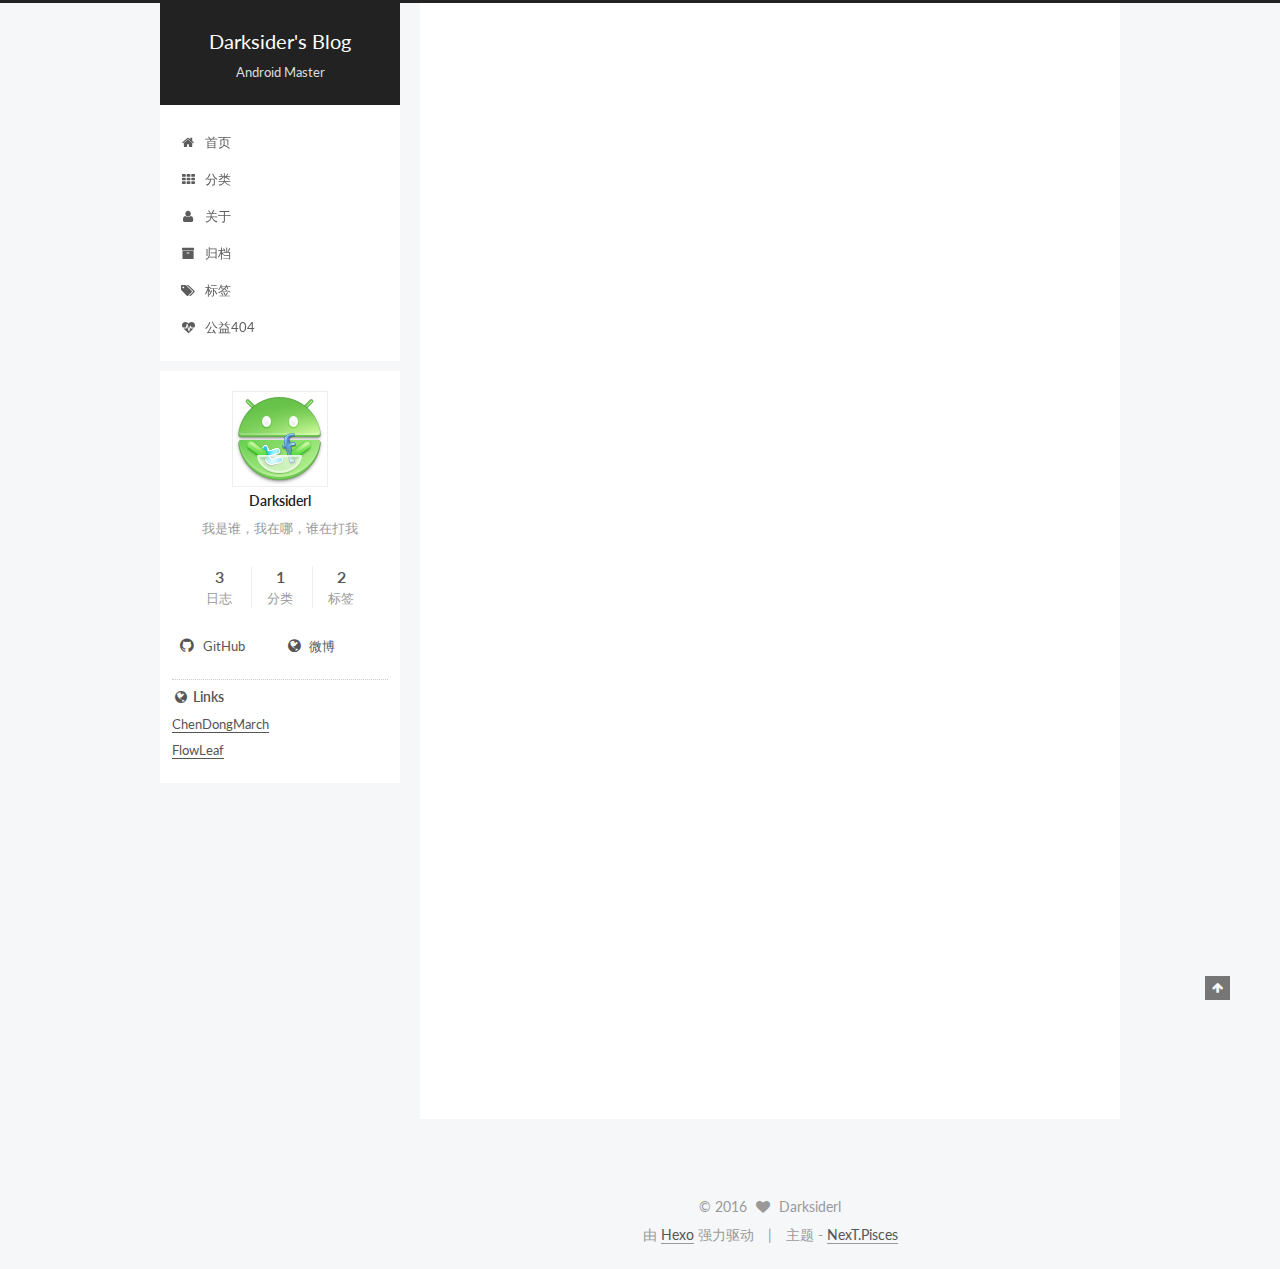
==== index.html @ 8b102ba7 "Site updated: 2016-08-23 14:27:05" ====
<!doctype html>



  


<html class="theme-next pisces use-motion">
<head>
  <meta charset="UTF-8"/>
<meta http-equiv="X-UA-Compatible" content="IE=edge,chrome=1" />
<meta name="viewport" content="width=device-width, initial-scale=1, maximum-scale=1"/>



<meta http-equiv="Cache-Control" content="no-transform" />
<meta http-equiv="Cache-Control" content="no-siteapp" />












  
  
  <link href="/vendors/fancybox/source/jquery.fancybox.css?v=2.1.5" rel="stylesheet" type="text/css" />




  
  
  
  

  
    
    
  

  

  

  

  

  
    
    
    <link href="//fonts.googleapis.com/css?family=Lato:300,300italic,400,400italic,700,700italic&subset=latin,latin-ext" rel="stylesheet" type="text/css">
  






<link href="/vendors/font-awesome/css/font-awesome.min.css?v=4.4.0" rel="stylesheet" type="text/css" />

<link href="/css/main.css?v=5.0.1" rel="stylesheet" type="text/css" />


  <meta name="keywords" content="Hexo, NexT" />








  <link rel="shortcut icon" type="image/x-icon" href="/favicon.ico?v=5.0.1" />






<meta name="description" content="我是谁，我在哪，谁在打我">
<meta property="og:type" content="website">
<meta property="og:title" content="Darksider's Blog">
<meta property="og:url" content="http://yoursite.com/index.html">
<meta property="og:site_name" content="Darksider's Blog">
<meta property="og:description" content="我是谁，我在哪，谁在打我">
<meta name="twitter:card" content="summary">
<meta name="twitter:title" content="Darksider's Blog">
<meta name="twitter:description" content="我是谁，我在哪，谁在打我">



<script type="text/javascript" id="hexo.configuration">
  var NexT = window.NexT || {};
  var CONFIG = {
    scheme: 'Pisces',
    sidebar: {"position":"left","display":"post"},
    fancybox: true,
    motion: true,
    duoshuo: {
      userId: 0,
      author: '博主'
    }
  };
</script>




  <link rel="canonical" href="http://yoursite.com/"/>

  <title> Darksider's Blog </title>
</head>

<body itemscope itemtype="http://schema.org/WebPage" lang="zh-Hans">

  



  <script type="text/javascript">
    var _hmt = _hmt || [];
    (function() {
      var hm = document.createElement("script");
      hm.src = "//hm.baidu.com/hm.js?c01ff9a336ca35411174486c41dae447";
      var s = document.getElementsByTagName("script")[0];
      s.parentNode.insertBefore(hm, s);
    })();
  </script>








  
  
    
  

  <div class="container one-collumn sidebar-position-left 
   page-home 
 ">
    <div class="headband"></div>

    <header id="header" class="header" itemscope itemtype="http://schema.org/WPHeader">
      <div class="header-inner"><div class="site-meta ">
  

  <div class="custom-logo-site-title">
    <a href="/"  class="brand" rel="start">
      <span class="logo-line-before"><i></i></span>
      <span class="site-title">Darksider's Blog</span>
      <span class="logo-line-after"><i></i></span>
    </a>
  </div>
  <p class="site-subtitle">Android Master</p>
</div>

<div class="site-nav-toggle">
  <button>
    <span class="btn-bar"></span>
    <span class="btn-bar"></span>
    <span class="btn-bar"></span>
  </button>
</div>

<nav class="site-nav">
  

  
    <ul id="menu" class="menu">
      
        
        <li class="menu-item menu-item-home">
          <a href="/" rel="section">
            
              <i class="menu-item-icon fa fa-fw fa-home"></i> <br />
            
            首页
          </a>
        </li>
      
        
        <li class="menu-item menu-item-categories">
          <a href="/categories" rel="section">
            
              <i class="menu-item-icon fa fa-fw fa-th"></i> <br />
            
            分类
          </a>
        </li>
      
        
        <li class="menu-item menu-item-about">
          <a href="/about" rel="section">
            
              <i class="menu-item-icon fa fa-fw fa-user"></i> <br />
            
            关于
          </a>
        </li>
      
        
        <li class="menu-item menu-item-archives">
          <a href="/archives" rel="section">
            
              <i class="menu-item-icon fa fa-fw fa-archive"></i> <br />
            
            归档
          </a>
        </li>
      
        
        <li class="menu-item menu-item-tags">
          <a href="/tags" rel="section">
            
              <i class="menu-item-icon fa fa-fw fa-tags"></i> <br />
            
            标签
          </a>
        </li>
      
        
        <li class="menu-item menu-item-commonweal">
          <a href="/404.html" rel="section">
            
              <i class="menu-item-icon fa fa-fw fa-heartbeat"></i> <br />
            
            公益404
          </a>
        </li>
      

      
    </ul>
  

  
</nav>

 </div>
    </header>

    <main id="main" class="main">
      <div class="main-inner">
        <div class="content-wrap">
          <div id="content" class="content">
            
  <section id="posts" class="posts-expand">
    
      

  
  

  
  
  

  <article class="post post-type-normal " itemscope itemtype="http://schema.org/Article">

    
      <header class="post-header">

        
        
          <h1 class="post-title" itemprop="name headline">
            
            
              
                
                <a class="post-title-link" href="/2016/08/23/Hexo搭建/" itemprop="url">
                  Hexo搭建
                </a>
              
            
          </h1>
        

        <div class="post-meta">
          <span class="post-time">
            <span class="post-meta-item-icon">
              <i class="fa fa-calendar-o"></i>
            </span>
            <span class="post-meta-item-text">发表于</span>
            <time itemprop="dateCreated" datetime="2016-08-23T13:41:55+08:00" content="2016-08-23">
              2016-08-23
            </time>
          </span>

          
            <span class="post-category" >
              &nbsp; | &nbsp;
              <span class="post-meta-item-icon">
                <i class="fa fa-folder-o"></i>
              </span>
              <span class="post-meta-item-text">分类于</span>
              
                <span itemprop="about" itemscope itemtype="https://schema.org/Thing">
                  <a href="/categories/Nexo/" itemprop="url" rel="index">
                    <span itemprop="name">Nexo</span>
                  </a>
                </span>

                
                

              
            </span>
          

          
            
              <span class="post-comments-count">
                &nbsp; | &nbsp;
                <a href="/2016/08/23/Hexo搭建/#comments" itemprop="discussionUrl">
                  <span class="post-comments-count ds-thread-count" data-thread-key="2016/08/23/Hexo搭建/" itemprop="commentsCount"></span>
                </a>
              </span>
            
          

          

          
          

          
        </div>
      </header>
    


    <div class="post-body" itemprop="articleBody">

      
      

      
        
          
          Windows环境下Hexo、Github搭建个人博客
感谢github提供免费空间
带有“$”符号的是git命令
站在巨人的肩膀上


环境准备
gitgit安装

node.jsnode.js安装

hexohexo操作步骤


正确搭建姿势 新建github项目
 (前提：gihub账号，通过
          ...

          <div class="post-more-link text-center">
            <a class="btn" href="/2016/08/23/Hexo搭建/#more" rel="contents">
              阅读全文 &raquo;
            </a>
          </div>
        
      
    </div>

    <div>
      
    </div>

    <div>
      
    </div>

    <footer class="post-footer">
      

      

      
      
        <div class="post-eof"></div>
      
    </footer>
  </article>


    
      

  
  

  
  
  

  <article class="post post-type-normal " itemscope itemtype="http://schema.org/Article">

    
      <header class="post-header">

        
        
          <h1 class="post-title" itemprop="name headline">
            
            
              
                
                <a class="post-title-link" href="/2016/08/22/My-New-Post/" itemprop="url">
                  My New Post
                </a>
              
            
          </h1>
        

        <div class="post-meta">
          <span class="post-time">
            <span class="post-meta-item-icon">
              <i class="fa fa-calendar-o"></i>
            </span>
            <span class="post-meta-item-text">发表于</span>
            <time itemprop="dateCreated" datetime="2016-08-22T09:36:47+08:00" content="2016-08-22">
              2016-08-22
            </time>
          </span>

          
            <span class="post-category" >
              &nbsp; | &nbsp;
              <span class="post-meta-item-icon">
                <i class="fa fa-folder-o"></i>
              </span>
              <span class="post-meta-item-text">分类于</span>
              
                <span itemprop="about" itemscope itemtype="https://schema.org/Thing">
                  <a href="/categories/Nexo/" itemprop="url" rel="index">
                    <span itemprop="name">Nexo</span>
                  </a>
                </span>

                
                

              
            </span>
          

          
            
              <span class="post-comments-count">
                &nbsp; | &nbsp;
                <a href="/2016/08/22/My-New-Post/#comments" itemprop="discussionUrl">
                  <span class="post-comments-count ds-thread-count" data-thread-key="2016/08/22/My-New-Post/" itemprop="commentsCount"></span>
                </a>
              </span>
            
          

          

          
          

          
        </div>
      </header>
    


    <div class="post-body" itemprop="articleBody">

      
      

      
        
          
          
          

          <div class="post-more-link text-center">
            <a class="btn" href="/2016/08/22/My-New-Post/#more" rel="contents">
              阅读全文 &raquo;
            </a>
          </div>
        
      
    </div>

    <div>
      
    </div>

    <div>
      
    </div>

    <footer class="post-footer">
      

      

      
      
        <div class="post-eof"></div>
      
    </footer>
  </article>


    
      

  
  

  
  
  

  <article class="post post-type-normal " itemscope itemtype="http://schema.org/Article">

    
      <header class="post-header">

        
        
          <h1 class="post-title" itemprop="name headline">
            
            
              
                
                <a class="post-title-link" href="/2016/08/22/hello-world/" itemprop="url">
                  Hello World
                </a>
              
            
          </h1>
        

        <div class="post-meta">
          <span class="post-time">
            <span class="post-meta-item-icon">
              <i class="fa fa-calendar-o"></i>
            </span>
            <span class="post-meta-item-text">发表于</span>
            <time itemprop="dateCreated" datetime="2016-08-22T09:29:44+08:00" content="2016-08-22">
              2016-08-22
            </time>
          </span>

          

          
            
              <span class="post-comments-count">
                &nbsp; | &nbsp;
                <a href="/2016/08/22/hello-world/#comments" itemprop="discussionUrl">
                  <span class="post-comments-count ds-thread-count" data-thread-key="2016/08/22/hello-world/" itemprop="commentsCount"></span>
                </a>
              </span>
            
          

          

          
          

          
        </div>
      </header>
    


    <div class="post-body" itemprop="articleBody">

      
      

      
        
          
          Welcome to Hexo! This is your very first post. Check documentation for more info. If you get any problems when using Hexo, you can find the answer in 
          ...

          <div class="post-more-link text-center">
            <a class="btn" href="/2016/08/22/hello-world/#more" rel="contents">
              阅读全文 &raquo;
            </a>
          </div>
        
      
    </div>

    <div>
      
    </div>

    <div>
      
    </div>

    <footer class="post-footer">
      

      

      
      
        <div class="post-eof"></div>
      
    </footer>
  </article>


    
  </section>

  


          </div>
          


          

        </div>
        
          
  
  <div class="sidebar-toggle">
    <div class="sidebar-toggle-line-wrap">
      <span class="sidebar-toggle-line sidebar-toggle-line-first"></span>
      <span class="sidebar-toggle-line sidebar-toggle-line-middle"></span>
      <span class="sidebar-toggle-line sidebar-toggle-line-last"></span>
    </div>
  </div>

  <aside id="sidebar" class="sidebar">
    <div class="sidebar-inner">

      

      

      <section class="site-overview sidebar-panel  sidebar-panel-active ">
        <div class="site-author motion-element" itemprop="author" itemscope itemtype="http://schema.org/Person">
          <img class="site-author-image" itemprop="image"
               src="/images/avatar.png"
               alt="Darksiderl" />
          <p class="site-author-name" itemprop="name">Darksiderl</p>
          <p class="site-description motion-element" itemprop="description">我是谁，我在哪，谁在打我</p>
        </div>
        <nav class="site-state motion-element">
          <div class="site-state-item site-state-posts">
            <a href="/archives">
              <span class="site-state-item-count">3</span>
              <span class="site-state-item-name">日志</span>
            </a>
          </div>

          
            <div class="site-state-item site-state-categories">
              <a href="/categories">
                <span class="site-state-item-count">1</span>
                <span class="site-state-item-name">分类</span>
              </a>
            </div>
          

          
            <div class="site-state-item site-state-tags">
              <a href="/tags">
                <span class="site-state-item-count">2</span>
                <span class="site-state-item-name">标签</span>
              </a>
            </div>
          

        </nav>

        

        <div class="links-of-author motion-element">
          
            
              <span class="links-of-author-item">
                <a href="https://github.com/Darksiderlyd" target="_blank" title="GitHub">
                  
                    <i class="fa fa-fw fa-github"></i>
                  
                  GitHub
                </a>
              </span>
            
              <span class="links-of-author-item">
                <a href="http://blog.csdn.net/u011148116" target="_blank" title="微博">
                  
                    <i class="fa fa-fw fa-globe"></i>
                  
                  微博
                </a>
              </span>
            
          
        </div>

        
        

        
        
          <div class="links-of-blogroll motion-element links-of-blogroll-block">
            <div class="links-of-blogroll-title">
              <i class="fa  fa-fw fa-globe"></i>
              Links
            </div>
            <ul class="links-of-blogroll-list">
              
                <li class="links-of-blogroll-item">
                  <a href="http://chendongmarch.github.io/" title="ChenDongMarch" target="_blank">ChenDongMarch</a>
                </li>
              
                <li class="links-of-blogroll-item">
                  <a href="http://blog.csdn.net/u011102153" title="FlowLeaf" target="_blank">FlowLeaf</a>
                </li>
              
            </ul>
          </div>
        

      </section>

      

    </div>
  </aside>


        
      </div>
    </main>

    <footer id="footer" class="footer">
      <div class="footer-inner">
        <div class="copyright" >
  
  &copy; 
  <span itemprop="copyrightYear">2016</span>
  <span class="with-love">
    <i class="fa fa-heart"></i>
  </span>
  <span class="author" itemprop="copyrightHolder">Darksiderl</span>
</div>

<div class="powered-by">
  由 <a class="theme-link" href="https://hexo.io">Hexo</a> 强力驱动
</div>

<div class="theme-info">
  主题 -
  <a class="theme-link" href="https://github.com/iissnan/hexo-theme-next">
    NexT.Pisces
  </a>
</div>

        

        
      </div>
    </footer>

    <div class="back-to-top">
      <i class="fa fa-arrow-up"></i>
    </div>
  </div>

  

<script type="text/javascript">
  if (Object.prototype.toString.call(window.Promise) !== '[object Function]') {
    window.Promise = null;
  }
</script>









  



  
  <script type="text/javascript" src="/vendors/jquery/index.js?v=2.1.3"></script>

  
  <script type="text/javascript" src="/vendors/fastclick/lib/fastclick.min.js?v=1.0.6"></script>

  
  <script type="text/javascript" src="/vendors/jquery_lazyload/jquery.lazyload.js?v=1.9.7"></script>

  
  <script type="text/javascript" src="/vendors/velocity/velocity.min.js?v=1.2.1"></script>

  
  <script type="text/javascript" src="/vendors/velocity/velocity.ui.min.js?v=1.2.1"></script>

  
  <script type="text/javascript" src="/vendors/fancybox/source/jquery.fancybox.pack.js?v=2.1.5"></script>


  


  <script type="text/javascript" src="/js/src/utils.js?v=5.0.1"></script>

  <script type="text/javascript" src="/js/src/motion.js?v=5.0.1"></script>



  
  


  <script type="text/javascript" src="/js/src/affix.js?v=5.0.1"></script>

  <script type="text/javascript" src="/js/src/schemes/pisces.js?v=5.0.1"></script>



  

  


  <script type="text/javascript" src="/js/src/bootstrap.js?v=5.0.1"></script>



  

  
    
  

  <script type="text/javascript">
    var duoshuoQuery = {short_name:"darksiderl"};
    (function() {
      var ds = document.createElement('script');
      ds.type = 'text/javascript';ds.async = true;
      ds.id = 'duoshuo-script';
      ds.src = (document.location.protocol == 'https:' ? 'https:' : 'http:') + '//static.duoshuo.com/embed.js';
      ds.charset = 'UTF-8';
      (document.getElementsByTagName('head')[0]
      || document.getElementsByTagName('body')[0]).appendChild(ds);
    })();
  </script>

  
    
    <script src="/vendors/ua-parser-js/dist/ua-parser.min.js?v=0.7.9"></script>
    <script src="/js/src/hook-duoshuo.js"></script>
  






  
  

  
  <script type="text/x-mathjax-config">
    MathJax.Hub.Config({
      tex2jax: {
        inlineMath: [ ['$','$'], ["\\(","\\)"]  ],
        processEscapes: true,
        skipTags: ['script', 'noscript', 'style', 'textarea', 'pre', 'code']
      }
    });
  </script>

  <script type="text/x-mathjax-config">
    MathJax.Hub.Queue(function() {
      var all = MathJax.Hub.getAllJax(), i;
      for (i=0; i < all.length; i += 1) {
        all[i].SourceElement().parentNode.className += ' has-jax';
      }
    });
  </script>
  <script type="text/javascript" src="//cdn.mathjax.org/mathjax/latest/MathJax.js?config=TeX-AMS-MML_HTMLorMML"></script>


  

  

</body>
</html>
---- css/main.css ----
/* normalize.css v3.0.2 | MIT License | git.io/normalize */
html {
  font-family: sans-serif; /* 1 */
  -ms-text-size-adjust: 100%; /* 2 */
  -webkit-text-size-adjust: 100%; /* 2 */
}
body {
  margin: 0;
}
article,
aside,
details,
figcaption,
figure,
footer,
header,
hgroup,
main,
menu,
nav,
section,
summary {
  display: block;
}
audio,
canvas,
progress,
video {
  display: inline-block; /* 1 */
  vertical-align: baseline; /* 2 */
}
audio:not([controls]) {
  display: none;
  height: 0;
}
[hidden],
template {
  display: none;
}
a {
  background-color: transparent;
}
a:active,
a:hover {
  outline: 0;
}
abbr[title] {
  border-bottom: 1px dotted;
}
b,
strong {
  font-weight: bold;
}
dfn {
  font-style: italic;
}
h1 {
  font-size: 2em;
  margin: 0.67em 0;
}
mark {
  background: #ff0;
  color: #000;
}
small {
  font-size: 80%;
}
sub,
sup {
  font-size: 75%;
  line-height: 0;
  position: relative;
  vertical-align: baseline;
}
sup {
  top: -0.5em;
}
sub {
  bottom: -0.25em;
}
img {
  border: 0;
}
svg:not(:root) {
  overflow: hidden;
}
figure {
  margin: 1em 40px;
}
hr {
  -moz-box-sizing: content-box;
  box-sizing: content-box;
  height: 0;
}
pre {
  overflow: auto;
}
code,
kbd,
pre,
samp {
  font-family: monospace, monospace;
  font-size: 1em;
}
button,
input,
optgroup,
select,
textarea {
  color: inherit; /* 1 */
  font: inherit; /* 2 */
  margin: 0; /* 3 */
}
button {
  overflow: visible;
}
button,
select {
  text-transform: none;
}
button,
html input[type="button"],
input[type="reset"],
input[type="submit"] {
  -webkit-appearance: button; /* 2 */
  cursor: pointer; /* 3 */
}
button[disabled],
html input[disabled] {
  cursor: default;
}
button::-moz-focus-inner,
input::-moz-focus-inner {
  border: 0;
  padding: 0;
}
input {
  line-height: normal;
}
input[type="checkbox"],
input[type="radio"] {
  box-sizing: border-box; /* 1 */
  padding: 0; /* 2 */
}
input[type="number"]::-webkit-inner-spin-button,
input[type="number"]::-webkit-outer-spin-button {
  height: auto;
}
input[type="search"] {
  -webkit-appearance: textfield; /* 1 */
  -moz-box-sizing: content-box;
  -webkit-box-sizing: content-box; /* 2 */
  box-sizing: content-box;
}
input[type="search"]::-webkit-search-cancel-button,
input[type="search"]::-webkit-search-decoration {
  -webkit-appearance: none;
}
fieldset {
  border: 1px solid #c0c0c0;
  margin: 0 2px;
  padding: 0.35em 0.625em 0.75em;
}
legend {
  border: 0; /* 1 */
  padding: 0; /* 2 */
}
textarea {
  overflow: auto;
}
optgroup {
  font-weight: bold;
}
table {
  border-collapse: collapse;
  border-spacing: 0;
}
td,
th {
  padding: 0;
}
::selection {
  background: #262a30;
  color: #fff;
}
body {
  position: relative;
  font-family: 'Lato', "PingFang SC", "Microsoft YaHei", sans-serif;
  font-size: 14px;
  line-height: 2;
  color: #555;
  background: #fff;
}
@media (max-width: 767px) {
  body {
    padding-right: 0 !important;
  }
}
@media (min-width: 768px) and (max-width: 991px) {
  body {
    padding-right: 0 !important;
  }
}
@media (min-width: 1600px) {
  body {
    font-size: 16px;
  }
}
h1,
h2,
h3,
h4,
h5,
h6 {
  margin: 0;
  padding: 0;
  font-weight: bold;
  line-height: 1.5;
  font-family: 'Lato', "PingFang SC", "Microsoft YaHei", sans-serif;
}
h2,
h3,
h4,
h5,
h6 {
  margin: 20px 0 15px;
}
h1 {
  font-size: 22px;
}
@media (max-width: 767px) {
  h1 {
    font-size: 18px;
  }
}
h2 {
  font-size: 20px;
}
@media (max-width: 767px) {
  h2 {
    font-size: 16px;
  }
}
h3 {
  font-size: 18px;
}
@media (max-width: 767px) {
  h3 {
    font-size: 14px;
  }
}
h4 {
  font-size: 16px;
}
@media (max-width: 767px) {
  h4 {
    font-size: 12px;
  }
}
h5 {
  font-size: 14px;
}
@media (max-width: 767px) {
  h5 {
    font-size: 10px;
  }
}
h6 {
  font-size: 12px;
}
@media (max-width: 767px) {
  h6 {
    font-size: 8px;
  }
}
p {
  margin: 0 0 25px 0;
}
a {
  color: #555;
  text-decoration: none;
  border-bottom: 1px solid #999;
  word-wrap: break-word;
}
a:hover {
  color: #222;
  border-bottom-color: #222;
}
ul {
  list-style: none;
}
blockquote {
  margin: 0;
  padding: 0;
}
img {
  display: block;
  margin: auto;
  max-width: 100%;
  height: auto;
}
hr {
  margin: 40px 0;
  height: 3px;
  border: none;
  background-color: #ddd;
  background-image: repeating-linear-gradient(-45deg, #fff, #fff 4px, transparent 4px, transparent 8px);
}
blockquote {
  padding: 0 15px;
  color: #666;
  border-left: 4px solid #ddd;
}
blockquote cite::before {
  content: "-";
  padding: 0 5px;
}
dt {
  font-weight: 700;
}
dd {
  margin: 0;
  padding: 0;
}
.text-left {
  text-align: left;
}
.text-center {
  text-align: center;
}
.text-right {
  text-align: right;
}
.text-justify {
  text-align: justify;
}
.text-nowrap {
  white-space: nowrap;
}
.text-lowercase {
  text-transform: lowercase;
}
.text-uppercase {
  text-transform: uppercase;
}
.text-capitalize {
  text-transform: capitalize;
}
.center-block {
  display: block;
  margin-left: auto;
  margin-right: auto;
}
.clearfix:before,
.clearfix:after {
  content: " ";
  display: table;
}
.clearfix:after {
  clear: both;
}
.pullquote {
  width: 45%;
}
.pullquote.left {
  float: left;
  margin-left: 5px;
  margin-right: 10px;
}
.pullquote.right {
  float: right;
  margin-left: 10px;
  margin-right: 5px;
}
.affix.affix.affix {
  position: fixed;
}
.translation {
  margin-top: -20px;
  font-size: 14px;
  color: #999;
}
.scrollbar-measure {
  width: 100px;
  height: 100px;
  overflow: scroll;
  position: absolute;
  top: -9999px;
}
.use-motion .motion-element {
  opacity: 0;
}
#local-search-input {
  padding: 3px;
  border: none;
  text-indent: 14px;
  border-radius: 0;
  width: 140px;
  outline: none;
  border-bottom: 1px solid #999;
  background: inherit;
  opacity: 0.5;
}
#local-search-input:focus {
  opacity: 1;
}
.search-icon {
  position: absolute;
  top: 9px;
}
table {
  margin: 20px 0;
  width: 100%;
  border-collapse: collapse;
  border-spacing: 0;
  border: 1px solid #ddd;
  font-size: 14px;
  table-layout: fixed;
  word-wrap: break-all;
}
table>tbody>tr:nth-of-type(odd) {
  background-color: #f9f9f9;
}
table>tbody>tr:hover {
  background-color: #f5f5f5;
}
caption,
th,
td {
  padding: 8px;
  text-align: left;
  vertical-align: middle;
  font-weight: normal;
}
th,
td {
  border-bottom: 3px solid #ddd;
  border-right: 1px solid #eee;
}
th {
  padding-bottom: 10px;
  font-weight: 700;
}
td {
  border-bottom-width: 1px;
}
html,
body {
  height: 100%;
}
.container {
  position: relative;
  min-height: 100%;
}
.header-inner {
  margin: 0 auto;
  padding: 100px 0 70px;
  width: 700px;
}
@media (min-width: 1600px) {
  .container .header-inner {
    width: 900px;
  }
}
.main {
  padding-bottom: 150px;
}
.main-inner {
  margin: 0 auto;
  width: 700px;
}
@media (min-width: 1600px) {
  .container .main-inner {
    width: 900px;
  }
}
.footer {
  position: absolute;
  left: 0;
  bottom: 0;
  width: 100%;
  min-height: 50px;
}
.footer-inner {
  box-sizing: border-box;
  margin: 20px auto;
  width: 700px;
}
@media (min-width: 1600px) {
  .container .footer-inner {
    width: 900px;
  }
}
pre,
.highlight {
  overflow: auto;
  margin: 20px 0;
  padding: 15px;
  font-size: 13px;
  color: #4d4d4c;
  background: #f7f7f7;
  line-height: 1.6;
}
pre,
code {
  font-family: consolas, Menlo, "PingFang SC", "Microsoft YaHei", monospace;
}
code {
  padding: 2px 4px;
  word-break: break-all;
  color: #555;
  background: #eee;
  border-radius: 4px;
  font-size: 13px;
}
pre code {
  padding: 0;
  color: #4d4d4c;
  background: none;
  text-shadow: none;
}
.highlight pre {
  border: none;
  margin: 0;
  padding: 1px;
}
.highlight table {
  margin: 0;
  width: auto;
  border: none;
}
.highlight td {
  border: none;
  padding: 0;
}
.highlight figcaption {
  font-size: 1em;
  color: #4d4d4c;
  line-height: 1em;
  margin-bottom: 1em;
}
.highlight figcaption:before,
.highlight figcaption:after {
  content: " ";
  display: table;
}
.highlight figcaption:after {
  clear: both;
}
.highlight figcaption a {
  float: right;
  color: #4d4d4c;
}
.highlight figcaption a:hover {
  border-bottom-color: #4d4d4c;
}
.highlight .gutter pre {
  color: #666;
  text-align: right;
  padding-right: 20px;
}
.highlight .line {
  height: 20px;
}
.gist table {
  width: auto;
}
.gist table td {
  border: none;
}
pre .comment {
  color: #8e908c;
}
pre .variable,
pre .attribute,
pre .tag,
pre .regexp,
pre .ruby .constant,
pre .xml .tag .title,
pre .xml .pi,
pre .xml .doctype,
pre .html .doctype,
pre .css .id,
pre .css .class,
pre .css .pseudo {
  color: #c82829;
}
pre .number,
pre .preprocessor,
pre .built_in,
pre .literal,
pre .params,
pre .constant,
pre .command {
  color: #f5871f;
}
pre .ruby .class .title,
pre .css .rules .attribute,
pre .string,
pre .value,
pre .inheritance,
pre .header,
pre .ruby .symbol,
pre .xml .cdata,
pre .special,
pre .number,
pre .formula {
  color: #718c00;
}
pre .title,
pre .css .hexcolor {
  color: #3e999f;
}
pre .function,
pre .python .decorator,
pre .python .title,
pre .ruby .function .title,
pre .ruby .title .keyword,
pre .perl .sub,
pre .javascript .title,
pre .coffeescript .title {
  color: #4271ae;
}
pre .keyword,
pre .javascript .function {
  color: #8959a8;
}
.full-image.full-image.full-image {
  border: none;
  max-width: 100%;
  width: auto;
  margin: 20px auto;
}
@media (min-width: 992px) {
  .full-image.full-image.full-image {
    max-width: none;
    width: 126%;
    margin: 0 -13%;
  }
}
.blockquote-center,
.page-home .post-type-quote blockquote,
.page-post-detail .post-type-quote blockquote {
  position: relative;
  margin: 40px 0;
  padding: 0;
  border-left: none;
  text-align: center;
}
.blockquote-center::before,
.page-home .post-type-quote blockquote::before,
.page-post-detail .post-type-quote blockquote::before,
.blockquote-center::after,
.page-home .post-type-quote blockquote::after,
.page-post-detail .post-type-quote blockquote::after {
  position: absolute;
  content: ' ';
  display: block;
  width: 100%;
  height: 24px;
  opacity: 0.2;
  background-repeat: no-repeat;
  background-position: 0 -6px;
  background-size: 22px 22px;
}
.blockquote-center::before,
.page-home .post-type-quote blockquote::before,
.page-post-detail .post-type-quote blockquote::before {
  top: -20px;
  background-image: url("../images/quote-l.svg");
  border-top: 1px solid #ccc;
}
.blockquote-center::after,
.page-home .post-type-quote blockquote::after,
.page-post-detail .post-type-quote blockquote::after {
  bottom: -20px;
  background-image: url("../images/quote-r.svg");
  border-bottom: 1px solid #ccc;
  background-position: 100% 8px;
}
.blockquote-center p,
.page-home .post-type-quote blockquote p,
.page-post-detail .post-type-quote blockquote p,
.blockquote-center div,
.page-home .post-type-quote blockquote div,
.page-post-detail .post-type-quote blockquote div {
  text-align: center;
}
.post .post-body .group-picture img {
  box-sizing: border-box;
  padding: 0 3px;
  border: none;
}
.post .group-picture-row {
  overflow: hidden;
  margin-top: 6px;
}
.post .group-picture-row:first-child {
  margin-top: 0;
}
.post .group-picture-column {
  float: left;
}
.page-post-detail .post-body .group-picture-column {
  float: none;
  margin-top: 10px;
  width: auto !important;
}
.page-post-detail .post-body .group-picture-column img {
  margin: 0 auto;
}
.page-archive .group-picture-container {
  overflow: hidden;
}
.page-archive .group-picture-row {
  float: left;
}
.page-archive .group-picture-row:first-child {
  margin-top: 6px;
}
.page-archive .group-picture-column {
  max-width: 150px;
  max-height: 150px;
}
.btn {
  display: inline-block;
  padding: 0 20px;
  font-size: 14px;
  color: #fff;
  background: #222;
  border: 2px solid #555;
  text-decoration: none;
  border-radius: 0;
  transition-property: background-color;
  transition-duration: 0.2s;
  transition-timing-function: ease-in-out;
  transition-delay: 0s;
}
.btn:hover,
.post-more-link .btn:hover {
  border-color: #222;
  color: #fff;
  background: #222;
}
.btn-bar {
  display: block;
  width: 22px;
  height: 2px;
  background: #555;
  border-radius: 1px;
}
.btn-bar+.btn-bar {
  margin-top: 4px;
}
.pagination {
  margin: 120px 0 40px;
  text-align: center;
  border-top: 1px solid #eee;
}
.page-number-basic,
.pagination .prev,
.pagination .next,
.pagination .page-number,
.pagination .space {
  display: inline-block;
  position: relative;
  top: -1px;
  margin: 0 10px;
  padding: 0 10px;
  line-height: 30px;
}
@media (max-width: 767px) {
  .page-number-basic,
  .pagination .prev,
  .pagination .next,
  .pagination .page-number,
  .pagination .space {
    margin: 0 5px;
  }
}
.pagination .prev,
.pagination .next,
.pagination .page-number {
  border-bottom: 0;
  border-top: 1px solid #eee;
  transition-property: border-color;
  transition-duration: 0.2s;
  transition-timing-function: ease-in-out;
  transition-delay: 0s;
}
.pagination .prev:hover,
.pagination .next:hover,
.pagination .page-number:hover {
  border-top-color: #222;
}
.pagination .space {
  padding: 0;
  margin: 0;
}
.pagination .prev {
  margin-left: 0;
}
.pagination .next {
  margin-right: 0;
}
.pagination .page-number.current {
  color: #fff;
  background: #ccc;
  border-top-color: #ccc;
}
@media (max-width: 767px) {
  .pagination {
    border-top: none;
  }
  .pagination .prev,
  .pagination .next,
  .pagination .page-number {
    margin-bottom: 10px;
    border-top: 0;
    border-bottom: 1px solid #eee;
  }
  .pagination .prev:hover,
  .pagination .next:hover,
  .pagination .page-number:hover {
    border-bottom-color: #222;
  }
}
.comments {
  margin: 60px 20px 0;
}
.tag-cloud {
  text-align: center;
}
.tag-cloud a {
  display: inline-block;
  margin: 10px;
}
.back-to-top {
  box-sizing: border-box;
  position: fixed;
  bottom: -100px;
  right: 50px;
  z-index: 1050;
  padding: 0 6px;
  width: 25px;
  background: #222;
  font-size: 12px;
  opacity: 0.6;
  color: #fff;
  cursor: pointer;
  text-align: center;
  -webkit-transform: translateZ(0);
  transition-property: bottom;
  transition-duration: 0.2s;
  transition-timing-function: ease-in-out;
  transition-delay: 0s;
}
@media (max-width: 767px) {
  .back-to-top {
    display: none;
  }
}
@media (min-width: 768px) and (max-width: 991px) {
  .back-to-top {
    display: none;
  }
}
.back-to-top.back-to-top-on {
  bottom: 40px;
}
.header {
  background: #fff;
}
.header-inner {
  position: relative;
}
.headband {
  height: 3px;
  background: #222;
}
.site-meta {
  margin: 0;
  text-align: center;
}
@media (max-width: 767px) {
  .site-meta {
    text-align: center;
  }
}
.brand {
  position: relative;
  display: inline-block;
  padding: 0 40px;
  color: #fff;
  background: #222;
  border-bottom: none;
}
.brand:hover {
  color: #fff;
}
.logo {
  display: inline-block;
  margin-right: 5px;
  line-height: 36px;
  vertical-align: top;
}
.site-title {
  display: inline-block;
  vertical-align: top;
  line-height: 36px;
  font-size: 20px;
  font-weight: normal;
  font-family: 'Lato', "PingFang SC", "Microsoft YaHei", sans-serif;
}
.site-subtitle {
  margin-top: 10px;
  font-size: 13px;
  color: #ddd;
}
.use-motion .brand {
  opacity: 0;
}
.use-motion .logo,
.use-motion .site-title,
.use-motion .site-subtitle {
  opacity: 0;
  position: relative;
  top: -10px;
}
.site-nav-toggle {
  display: none;
  position: absolute;
  top: 10px;
  left: 10px;
}
@media (max-width: 767px) {
  .site-nav-toggle {
    display: block;
  }
}
.site-nav-toggle button {
  margin-top: 2px;
  padding: 9px 10px;
  background: transparent;
  border: none;
}
@media (max-width: 767px) {
  .site-nav {
    display: none;
    margin: 0 -10px;
    padding: 0 10px;
    clear: both;
    border-top: 1px solid #ddd;
  }
}
@media (min-width: 768px) and (max-width: 991px) {
  .site-nav {
    display: block !important;
  }
}
@media (min-width: 992px) {
  .site-nav {
    display: block !important;
  }
}
.menu {
  margin-top: 20px;
  padding-left: 0;
  text-align: center;
}
.menu .menu-item {
  display: inline-block;
  margin: 0 10px;
}
@media screen and (max-width: 767px) {
  .menu .menu-item {
    margin-top: 10px;
  }
}
.menu .menu-item a {
  display: block;
  font-size: 13px;
  text-transform: capitalize;
  line-height: inherit;
  border-bottom: 1px solid transparent;
  transition-property: border-color;
  transition-duration: 0.2s;
  transition-timing-function: ease-in-out;
  transition-delay: 0s;
}
.menu .menu-item a:hover,
.menu-item-active a {
  border-bottom-color: #222;
}
.menu .menu-item .fa {
  margin-right: 5px;
}
.use-motion .menu-item {
  opacity: 0;
}
.post-body {
  font-family: 'Lato', "PingFang SC", "Microsoft YaHei", sans-serif;
}
@media (max-width: 767px) {
  .post-body {
    word-break: break-word;
  }
}
.post-body .fancybox img {
  display: block !important;
  margin: 0 auto;
  cursor: pointer;
  cursor: zoom-in;
  cursor: -webkit-zoom-in;
}
.post-body .image-caption,
.post-body .figure .caption {
  margin: 10px auto 15px;
  text-align: center;
  font-size: 14px;
  color: #999;
  font-weight: bold;
  line-height: 1;
}
.post-sticky-flag {
  display: inline-block;
  font-size: 16px;
  -ms-transform: rotate(30deg);
  -webkit-transform: rotate(30deg);
  -moz-transform: rotate(30deg);
  -ms-transform: rotate(30deg);
  -o-transform: rotate(30deg);
  transform: rotate(30deg);
}
.posts-expand {
  padding-top: 40px;
}
@media (max-width: 767px) {
  .posts-expand {
    margin: 0 20px;
  }
  .post-body pre,
  .post-body .highlight {
    padding: 10px;
  }
  .post-body pre .gutter pre,
  .post-body .highlight .gutter pre {
    padding-right: 10px;
  }
}
@media (min-width: 992px) {
  .posts-expand .post-body {
    text-align: justify;
  }
}
.posts-expand .post-body h2,
.posts-expand .post-body h3,
.posts-expand .post-body h4,
.posts-expand .post-body h5,
.posts-expand .post-body h6 {
  padding-top: 10px;
}
.posts-expand .post-body h2 .header-anchor,
.posts-expand .post-body h3 .header-anchor,
.posts-expand .post-body h4 .header-anchor,
.posts-expand .post-body h5 .header-anchor,
.posts-expand .post-body h6 .header-anchor {
  float: right;
  margin-left: 10px;
  color: #ccc;
  border-bottom-style: none;
  visibility: hidden;
}
.posts-expand .post-body h2 .header-anchor:hover,
.posts-expand .post-body h3 .header-anchor:hover,
.posts-expand .post-body h4 .header-anchor:hover,
.posts-expand .post-body h5 .header-anchor:hover,
.posts-expand .post-body h6 .header-anchor:hover {
  color: inherit;
}
.posts-expand .post-body h2:hover .header-anchor,
.posts-expand .post-body h3:hover .header-anchor,
.posts-expand .post-body h4:hover .header-anchor,
.posts-expand .post-body h5:hover .header-anchor,
.posts-expand .post-body h6:hover .header-anchor {
  visibility: visible;
}
.posts-expand .post-body ul li {
  list-style: circle;
}
.posts-expand .post-body img {
  box-sizing: border-box;
  margin: auto;
  padding: 3px;
  border: 1px solid #ddd;
}
.posts-expand .fancybox img {
  margin: 0 auto;
}
@media (max-width: 767px) {
  .posts-collapse {
    margin: 0 20px;
  }
  .posts-collapse .post-title,
  .posts-collapse .post-meta {
    display: block;
    width: auto;
    text-align: left;
  }
}
.posts-collapse {
  position: relative;
  z-index: 1010;
  margin-left: 55px;
}
.posts-collapse::after {
  content: " ";
  position: absolute;
  top: 20px;
  left: 0;
  margin-left: -2px;
  width: 4px;
  height: 100%;
  background: #f5f5f5;
  z-index: -1;
}
@media (max-width: 767px) {
  .posts-collapse {
    margin: 0 20px;
  }
}
.posts-collapse .collection-title {
  position: relative;
  margin: 60px 0;
}
.posts-collapse .collection-title h2 {
  margin-left: 20px;
}
.posts-collapse .collection-title small {
  color: #bbb;
}
.posts-collapse .collection-title::before {
  content: " ";
  position: absolute;
  left: 0;
  top: 50%;
  margin-left: -4px;
  margin-top: -4px;
  width: 8px;
  height: 8px;
  background: #bbb;
  border-radius: 50%;
}
.posts-collapse .post {
  margin: 30px 0;
}
.posts-collapse .post-header {
  position: relative;
  transition-duration: 0.2s;
  transition-timing-function: ease-in-out;
  transition-delay: 0s;
  transition-property: border;
  border-bottom: 1px dashed #ccc;
}
.posts-collapse .post-header::before {
  content: " ";
  position: absolute;
  left: 0;
  top: 12px;
  width: 6px;
  height: 6px;
  margin-left: -4px;
  background: #bbb;
  border-radius: 50%;
  border: 1px solid #fff;
  transition-duration: 0.2s;
  transition-timing-function: ease-in-out;
  transition-delay: 0s;
  transition-property: background;
}
.posts-collapse .post-header:hover {
  border-bottom-color: #666;
}
.posts-collapse .post-header:hover::before {
  background: #222;
}
.posts-collapse .post-meta {
  position: absolute;
  font-size: 12px;
  left: 20px;
  top: 5px;
}
.posts-collapse .post-comments-count {
  display: none;
}
.posts-collapse .post-title {
  margin-left: 60px;
  font-size: 16px;
  font-weight: normal;
  line-height: inherit;
}
.posts-collapse .post-title::after {
  margin-left: 3px;
  opacity: 0.6;
}
.posts-collapse .post-title a {
  color: #666;
  border-bottom: none;
}
.page-home .post-type-quote .post-header,
.page-post-detail .post-type-quote .post-header,
.page-home .post-type-quote .post-tags,
.page-post-detail .post-type-quote .post-tags {
  display: none;
}
.posts-expand .post-title {
  font-size: 26px;
  text-align: center;
  word-break: break-word;
  font-weight: 300;
}
@media (max-width: 767px) {
  .posts-expand .post-title {
    font-size: 22px;
  }
}
.posts-expand .post-title-link {
  display: inline-block;
  position: relative;
  color: #555;
  border-bottom: none;
  line-height: 1.2;
  vertical-align: top;
}
.posts-expand .post-title-link::before {
  content: "";
  position: absolute;
  width: 100%;
  height: 2px;
  bottom: 0;
  left: 0;
  background-color: #000;
  visibility: hidden;
  -webkit-transform: scaleX(0);
  -moz-transform: scaleX(0);
  -ms-transform: scaleX(0);
  -o-transform: scaleX(0);
  transform: scaleX(0);
  transition-duration: 0.2s;
  transition-timing-function: ease-in-out;
  transition-delay: 0s;
}
.posts-expand .post-title-link:hover::before {
  visibility: visible;
  -webkit-transform: scaleX(1);
  -moz-transform: scaleX(1);
  -ms-transform: scaleX(1);
  -o-transform: scaleX(1);
  transform: scaleX(1);
}
.posts-expand .post-title-link .fa {
  font-size: 16px;
}
.posts-expand .post-meta {
  margin: 3px 0 60px 0;
  color: #999;
  font-family: 'Lato', "PingFang SC", "Microsoft YaHei", sans-serif;
  font-size: 12px;
  text-align: center;
}
.posts-expand .post-meta .post-category-list {
  display: inline-block;
  margin: 0;
  padding: 3px;
}
.posts-expand .post-meta .post-category-list-link {
  color: #999;
}
.post-meta-item-icon {
  display: none;
  margin-right: 3px;
}
@media (min-width: 768px) and (max-width: 991px) {
  .post-meta-item-icon {
    display: inline-block;
  }
}
@media (max-width: 767px) {
  .post-meta-item-icon {
    display: inline-block;
  }
}
@media (min-width: 768px) and (max-width: 991px) {
  .post-meta-item-text {
    display: none;
  }
}
@media (max-width: 767px) {
  .post-meta-item-text {
    display: none;
  }
}
@media (max-width: 767px) {
  .posts-expand .post-comments-count {
    display: none;
  }
}
.post-more-link {
  margin-top: 50px;
}
.post-more-link .btn {
  color: #555;
  font-size: 14px;
  background: #fff;
  border-radius: 2px;
  line-height: 2;
}
.posts-expand .post-tags {
  margin-top: 40px;
  text-align: center;
}
.posts-expand .post-tags a {
  display: inline-block;
  margin-right: 10px;
  font-size: 13px;
}
.post-nav {
  overflow: hidden;
  margin-top: 60px;
  padding: 10px;
  white-space: nowrap;
  border-top: 1px solid #eee;
}
.post-nav-item {
  display: inline-block;
  width: 50%;
  white-space: normal;
}
.post-nav-item a {
  position: relative;
  display: inline-block;
  line-height: 25px;
  font-size: 14px;
  color: #555;
  border-bottom: none;
}
.post-nav-item a:hover {
  color: #222;
  border-bottom: none;
}
.post-nav-item a:active {
  top: 2px;
}
.post-nav-item a i {
  font-size: 12px;
}
.post-nav-prev {
  text-align: right;
}
.posts-expand .post-eof {
  display: block;
  margin: 80px auto 60px;
  width: 8%;
  height: 1px;
  background: #ccc;
  text-align: center;
}
.post:last-child .post-eof.post-eof.post-eof {
  display: none;
}
.post-gallery {
  display: table;
  table-layout: fixed;
  width: 100%;
  border-collapse: separate;
}
.post-gallery-row {
  display: table-row;
}
.post-gallery .post-gallery-img {
  display: table-cell;
  text-align: center;
  vertical-align: middle;
  border: none;
}
.post-gallery .post-gallery-img img {
  max-width: 100%;
  max-height: 100%;
  border: none;
}
.fancybox-close,
.fancybox-close:hover {
  border: none;
}
.sidebar {
  position: fixed;
  right: 0;
  top: 0;
  bottom: 0;
  width: 0;
  z-index: 1040;
  box-shadow: inset 0 2px 6px #000;
  background: #222;
  -webkit-transform: translateZ(0);
}
.sidebar a {
  color: #999;
  border-bottom-color: #555;
}
.sidebar a:hover {
  color: #eee;
}
@media (min-width: 768px) and (max-width: 991px) {
  .sidebar {
    display: none !important;
  }
}
@media (max-width: 767px) {
  .sidebar {
    display: none !important;
  }
}
.sidebar-inner {
  position: relative;
  padding: 20px 10px;
  color: #999;
  text-align: center;
}
.sidebar-toggle {
  position: fixed;
  right: 50px;
  bottom: 45px;
  width: 15px;
  height: 15px;
  padding: 5px;
  background: #222;
  line-height: 0;
  z-index: 1050;
  cursor: pointer;
  -webkit-transform: translateZ(0);
}
@media (min-width: 768px) and (max-width: 991px) {
  .sidebar-toggle {
    display: none;
  }
}
@media (max-width: 767px) {
  .sidebar-toggle {
    display: none;
  }
}
.sidebar-toggle-line {
  position: relative;
  display: inline-block;
  vertical-align: top;
  height: 2px;
  width: 100%;
  background: #fff;
  margin-top: 3px;
}
.sidebar-toggle-line:first-child {
  margin-top: 0;
}
.site-author-image {
  display: block;
  margin: 0 auto;
  padding: 2px;
  max-width: 120px;
  height: auto;
  border: 1px solid #eee;
}
.site-author-name {
  margin: 0;
  text-align: center;
  color: #222;
  font-weight: 600;
}
.site-description {
  margin-top: 0;
  text-align: center;
  font-size: 13px;
  color: #999;
}
.site-state {
  overflow: hidden;
  line-height: 1.4;
  white-space: nowrap;
  text-align: center;
}
.site-state-item {
  display: inline-block;
  padding: 0 15px;
  border-left: 1px solid #eee;
}
.site-state-item:first-child {
  border-left: none;
}
.site-state-item a {
  border-bottom: none;
}
.site-state-item-count {
  display: block;
  text-align: center;
  color: inherit;
  font-weight: 600;
  font-size: 16px;
}
.site-state-item-name {
  font-size: 13px;
  color: #999;
}
.feed-link {
  margin-top: 20px;
}
.feed-link a {
  display: inline-block;
  padding: 0 15px;
  color: #fc6423;
  border: 1px solid #fc6423;
  border-radius: 4px;
}
.feed-link a i {
  color: #fc6423;
  font-size: 14px;
}
.feed-link a:hover {
  color: #fff;
  background: #fc6423;
}
.feed-link a:hover i {
  color: #fff;
}
.links-of-author {
  margin-top: 20px;
}
.links-of-author a {
  display: inline-block;
  vertical-align: middle;
  margin-right: 10px;
  margin-bottom: 10px;
  border-bottom-color: #555;
  font-size: 13px;
}
.links-of-author a:before {
  display: inline-block;
  vertical-align: middle;
  margin-right: 3px;
  content: " ";
  width: 4px;
  height: 4px;
  border-radius: 50%;
  background: #d43ee2;
}
.links-of-blogroll {
  font-size: 13px;
}
.links-of-blogroll-title {
  margin-top: 20px;
  font-size: 14px;
  font-weight: 600;
}
.links-of-blogroll-list {
  margin: 0;
  padding: 0;
}
.links-of-blogroll-item {
  padding: 2px 10px;
}
.sidebar-nav {
  margin: 0 0 20px;
  padding-left: 0;
}
.sidebar-nav li {
  display: inline-block;
  cursor: pointer;
  border-bottom: 1px solid transparent;
  font-size: 14px;
  color: #555;
}
.sidebar-nav li:hover {
  color: #fc6423;
}
.page-post-detail .sidebar-nav-toc {
  padding: 0 5px;
}
.page-post-detail .sidebar-nav-overview {
  margin-left: 10px;
}
.sidebar-nav .sidebar-nav-active {
  color: #fc6423;
  border-bottom-color: #fc6423;
}
.sidebar-nav .sidebar-nav-active:hover {
  color: #fc6423;
}
.sidebar-panel {
  display: none;
}
.sidebar-panel-active {
  display: block;
}
.post-toc-empty {
  font-size: 14px;
  color: #666;
}
.post-toc-wrap {
  overflow: hidden;
}
.post-toc {
  overflow: auto;
}
.post-toc ol {
  margin: 0;
  padding: 0 2px 5px 10px;
  text-align: left;
  list-style: none;
  font-size: 14px;
}
.post-toc ol > ol {
  padding-left: 0;
}
.post-toc ol a {
  transition-duration: 0.2s;
  transition-timing-function: ease-in-out;
  transition-delay: 0s;
  transition-property: all;
  color: #666;
  border-bottom-color: #ccc;
}
.post-toc ol a:hover {
  color: #000;
  border-bottom-color: #000;
}
.post-toc .nav-item {
  overflow: hidden;
  text-overflow: ellipsis;
  white-space: nowrap;
  line-height: 1.8;
}
.post-toc .nav .nav-child {
  display: none;
}
.post-toc .nav .active > .nav-child {
  display: block;
}
.post-toc .nav .active-current > .nav-child {
  display: block;
}
.post-toc .nav .active-current > .nav-child > .nav-item {
  display: block;
}
.post-toc .nav .active > a {
  color: #fc6423;
  border-bottom-color: #fc6423;
}
.post-toc .nav .active-current > a {
  color: #fc6423;
}
.post-toc .nav .active-current > a:hover {
  color: #fc6423;
}
.footer {
  font-size: 14px;
  color: #999;
}
.footer img {
  border: none;
}
.footer-inner {
  text-align: center;
}
.with-love {
  display: inline-block;
  margin: 0 5px;
}
.powered-by,
.theme-info {
  display: inline-block;
}
.powered-by {
  margin-right: 10px;
}
.powered-by::after {
  content: "|";
  padding-left: 10px;
}
.cc-license {
  margin-top: 10px;
  text-align: center;
}
.cc-license .cc-opacity {
  opacity: 0.7;
  border-bottom: none;
}
.cc-license .cc-opacity:hover {
  opacity: 0.9;
}
.cc-license img {
  display: inline-block;
}
.theme-next #ds-thread #ds-reset {
  color: #555;
}
.theme-next #ds-thread #ds-reset .ds-replybox {
  margin-bottom: 30px;
}
.theme-next #ds-thread #ds-reset .ds-replybox .ds-avatar,
.theme-next #ds-reset .ds-avatar img {
  box-shadow: none;
}
.theme-next #ds-thread #ds-reset .ds-textarea-wrapper {
  border-color: #c7d4e1;
  background: none;
  border-top-right-radius: 3px;
  border-top-left-radius: 3px;
}
.theme-next #ds-thread #ds-reset .ds-textarea-wrapper textarea {
  height: 60px;
}
.theme-next #ds-reset .ds-rounded-top {
  border-radius: 0;
}
.theme-next #ds-thread #ds-reset .ds-post-toolbar {
  box-sizing: border-box;
  border: 1px solid #c7d4e1;
  background: #f6f8fa;
}
.theme-next #ds-thread #ds-reset .ds-post-options {
  height: 40px;
  border: none;
  background: none;
}
.theme-next #ds-thread #ds-reset .ds-toolbar-buttons {
  top: 11px;
}
.theme-next #ds-thread #ds-reset .ds-sync {
  top: 5px;
}
.theme-next #ds-thread #ds-reset .ds-post-button {
  top: 4px;
  right: 5px;
  width: 90px;
  height: 30px;
  border: 1px solid #c5ced7;
  border-radius: 3px;
  background-image: linear-gradient(#fbfbfc, #f5f7f9);
  color: #60676d;
}
.theme-next #ds-thread #ds-reset .ds-post-button:hover {
  background-position: 0 -30px;
  color: #60676d;
}
.theme-next #ds-thread #ds-reset .ds-comments-info {
  padding: 10px 0;
}
.theme-next #ds-thread #ds-reset .ds-sort {
  display: none;
}
.theme-next #ds-thread #ds-reset li.ds-tab a.ds-current {
  border: none;
  background: #f6f8fa;
  color: #60676d;
}
.theme-next #ds-thread #ds-reset li.ds-tab a.ds-current:hover {
  background-color: #e9f0f7;
  color: #60676d;
}
.theme-next #ds-thread #ds-reset li.ds-tab a {
  border-radius: 2px;
  padding: 5px;
}
.theme-next #ds-thread #ds-reset .ds-login-buttons p {
  color: #999;
  line-height: 36px;
}
.theme-next #ds-thread #ds-reset .ds-login-buttons .ds-service-list li {
  height: 28px;
}
.theme-next #ds-thread #ds-reset .ds-service-list a {
  background: none;
  padding: 5px;
  border: 1px solid;
  border-radius: 3px;
  text-align: center;
}
.theme-next #ds-thread #ds-reset .ds-service-list a:hover {
  color: #fff;
  background: #666;
}
.theme-next #ds-thread #ds-reset .ds-service-list .ds-weibo {
  color: #fc9b00;
  border-color: #fc9b00;
}
.theme-next #ds-thread #ds-reset .ds-service-list .ds-weibo:hover {
  background: #fc9b00;
}
.theme-next #ds-thread #ds-reset .ds-service-list .ds-qq {
  color: #60a3ec;
  border-color: #60a3ec;
}
.theme-next #ds-thread #ds-reset .ds-service-list .ds-qq:hover {
  background: #60a3ec;
}
.theme-next #ds-thread #ds-reset .ds-service-list .ds-renren {
  color: #2e7ac4;
  border-color: #2e7ac4;
}
.theme-next #ds-thread #ds-reset .ds-service-list .ds-renren:hover {
  background: #2e7ac4;
}
.theme-next #ds-thread #ds-reset .ds-service-list .ds-douban {
  color: #37994c;
  border-color: #37994c;
}
.theme-next #ds-thread #ds-reset .ds-service-list .ds-douban:hover {
  background: #37994c;
}
.theme-next #ds-thread #ds-reset .ds-service-list .ds-kaixin {
  color: #fef20d;
  border-color: #fef20d;
}
.theme-next #ds-thread #ds-reset .ds-service-list .ds-kaixin:hover {
  background: #fef20d;
}
.theme-next #ds-thread #ds-reset .ds-service-list .ds-netease {
  color: #f00;
  border-color: #f00;
}
.theme-next #ds-thread #ds-reset .ds-service-list .ds-netease:hover {
  background: #f00;
}
.theme-next #ds-thread #ds-reset .ds-service-list .ds-sohu {
  color: #ffcb05;
  border-color: #ffcb05;
}
.theme-next #ds-thread #ds-reset .ds-service-list .ds-sohu:hover {
  background: #ffcb05;
}
.theme-next #ds-thread #ds-reset .ds-service-list .ds-baidu {
  color: #2831e0;
  border-color: #2831e0;
}
.theme-next #ds-thread #ds-reset .ds-service-list .ds-baidu:hover {
  background: #2831e0;
}
.theme-next #ds-thread #ds-reset .ds-service-list .ds-google {
  color: #166bec;
  border-color: #166bec;
}
.theme-next #ds-thread #ds-reset .ds-service-list .ds-google:hover {
  background: #166bec;
}
.theme-next #ds-thread #ds-reset .ds-service-list .ds-weixin {
  color: #00ce0d;
  border-color: #00ce0d;
}
.theme-next #ds-thread #ds-reset .ds-service-list .ds-weixin:hover {
  background: #00ce0d;
}
.theme-next #ds-thread #ds-reset .ds-service-list .ds-more-services {
  border: none;
}
.theme-next #ds-thread #ds-reset .ds-service-list .ds-more-services:hover {
  background: none;
}
.theme-next #ds-reset .duoshuo-ua-admin {
  display: inline-block;
  color: #f00;
}
.theme-next #ds-reset .duoshuo-ua-platform,
.theme-next #ds-reset .duoshuo-ua-browser {
  color: #ccc;
}
.theme-next #ds-reset .duoshuo-ua-platform .fa,
.theme-next #ds-reset .duoshuo-ua-browser .fa {
  display: inline-block;
  margin-right: 3px;
}
.theme-next #ds-reset .duoshuo-ua-separator {
  display: inline-block;
  margin-left: 5px;
}
.theme-next .this_ua {
  background-color: #ccc !important;
  border-radius: 4px;
  padding: 0 5px !important;
  margin: 1px 1px !important;
  border: 1px solid #bbb !important;
  color: #fff;
  display: inline-block !important;
}
.theme-next .this_ua.admin {
  background-color: #d9534f !important;
  border-color: #d9534f !important;
}
.theme-next .this_ua.platform.iOS,
.theme-next .this_ua.platform.Mac,
.theme-next .this_ua.platform.Windows {
  background-color: #39b3d7 !important;
  border-color: #46b8da !important;
}
.theme-next .this_ua.platform.Linux {
  background-color: #3a3a3a !important;
  border-color: #1f1f1f !important;
}
.theme-next .this_ua.platform.Android {
  background-color: #00c47d !important;
  border-color: #01b171 !important;
}
.theme-next .this_ua.browser.Mobile,
.theme-next .this_ua.browser.Chrome {
  background-color: #5cb85c !important;
  border-color: #4cae4c !important;
}
.theme-next .this_ua.browser.Firefox {
  background-color: #f0ad4e !important;
  border-color: #eea236 !important;
}
.theme-next .this_ua.browser.Maxthon,
.theme-next .this_ua.browser.IE {
  background-color: #428bca !important;
  border-color: #357ebd !important;
}
.theme-next .this_ua.browser.baidu,
.theme-next .this_ua.browser.UCBrowser,
.theme-next .this_ua.browser.Opera {
  background-color: #d9534f !important;
  border-color: #d43f3a !important;
}
.theme-next .this_ua.browser.Android,
.theme-next .this_ua.browser.QQBrowser {
  background-color: #78ace9 !important;
  border-color: #4cae4c !important;
}
.post-spread {
  margin-top: 20px;
  text-align: center;
}
.jiathis_style {
  display: inline-block;
}
.jiathis_style a {
  border: none;
}
.post-spread {
  margin-top: 20px;
  text-align: center;
}
.bdshare-slide-button-box a {
  border: none;
}
.bdsharebuttonbox {
  display: inline-block;
}
.bdsharebuttonbox a {
  border: none;
}
ul.search-result-list {
  padding-left: 0px;
  margin: 0px 5px 0px 8px;
}
p.search-result {
  border-bottom: 1px dashed #ccc;
  padding: 5px 0;
}
a.search-result-title {
  font-weight: bold;
}
a.search-result {
  border-bottom: transparent;
  display: block;
  white-space: nowrap;
  overflow: hidden;
  text-overflow: ellipsis;
}
.search-keyword {
  border-bottom: 1px dashed #4088b8;
  font-weight: bold;
}
#local-search-result {
  height: 90%;
  overflow: auto;
}
.popup {
  display: none;
  position: fixed;
  top: 10%;
  left: 50%;
  width: 700px;
  height: 80%;
  margin-left: -350px;
  padding: 3px 0 0 10px;
  background: #fff;
  color: #333;
  z-index: 9999;
  border-radius: 5px;
}
@media (max-width: 767px) {
  .popup {
    padding: 3px;
    top: 0;
    left: 0;
    margin: 0;
    width: 100%;
    height: 100%;
    border-radius: 0px;
  }
}
.popoverlay {
  position: fixed;
  width: 100%;
  height: 100%;
  top: 0px;
  left: 0px;
  z-index: 2080;
  background-color: rgba(0,0,0,0.3);
}
#local-search-input {
  margin-bottom: 10px;
  width: 50%;
}
.popup-btn-close {
  position: absolute;
  top: 6px;
  right: 14px;
  color: #4ebd79;
  font-size: 14px;
  font-weight: bold;
  text-transform: uppercase;
  cursor: pointer;
}
#no-result {
  position: absolute;
  left: 44%;
  top: 42%;
  color: #ccc;
}
.busuanzi-count:before {
  content: " ";
  float: left;
  width: 260px;
  min-height: 25px;
}
@media (min-width: 768px) and (max-width: 991px) {
  .busuanzi-count {
    width: auto;
  }
  .busuanzi-count:before {
    display: none;
  }
}
@media (max-width: 767px) {
  .busuanzi-count {
    width: auto;
  }
  .busuanzi-count:before {
    display: none;
  }
}
.site-uv,
.site-pv,
.page-pv {
  display: inline-block;
}
.site-uv .busuanzi-value,
.site-pv .busuanzi-value,
.page-pv .busuanzi-value {
  margin: 0 5px;
}
.site-uv {
  margin-right: 10px;
}
.site-uv::after {
  content: "|";
  padding-left: 10px;
}
.use-motion .post {
  opacity: 0;
}
.page-archive .archive-page-counter {
  position: relative;
  top: 3px;
  left: 20px;
}
@media (max-width: 767px) {
  .page-archive .archive-page-counter {
    top: 5px;
  }
}
.page-archive .posts-collapse .archive-move-on {
  position: absolute;
  top: 11px;
  left: 0;
  margin-left: -6px;
  width: 10px;
  height: 10px;
  opacity: 0.5;
  background: #555;
  border: 1px solid #fff;
  border-radius: 50%;
}
.category-all-page .category-all-title {
  text-align: center;
}
.category-all-page .category-all {
  margin-top: 20px;
}
.category-all-page .category-list {
  margin: 0;
  padding: 0;
  list-style: none;
}
.category-all-page .category-list-item {
  margin: 5px 10px;
}
.category-all-page .category-list-count {
  color: #bbb;
}
.category-all-page .category-list-count:before {
  display: inline;
  content: " (";
}
.category-all-page .category-list-count:after {
  display: inline;
  content: ") ";
}
.category-all-page .category-list-child {
  padding-left: 10px;
}
.page-post-detail .sidebar-toggle-line {
  background: #fc6423;
}
.page-post-detail .comments {
  overflow: hidden;
}
body {
  background: #f5f7f9;
}
@media (min-width: 992px) {
  .full-image.full-image.full-image {
    max-width: none;
    width: 118%;
    margin: 0 -9%;
  }
}
.header {
  position: relative;
  margin: 0 auto;
  width: 960px;
}
@media (min-width: 768px) and (max-width: 991px) {
  .header {
    width: auto;
  }
}
@media (max-width: 767px) {
  .header {
    width: auto;
  }
}
.header-inner {
  position: absolute;
  top: 0;
  overflow: hidden;
  padding: 0;
  width: 240px;
  background: #fff;
}
@media (min-width: 1600px) {
  .container .header-inner {
    width: 240px;
  }
}
@media (min-width: 768px) and (max-width: 991px) {
  .header-inner {
    position: relative;
    width: auto;
  }
}
@media (max-width: 767px) {
  .header-inner {
    position: relative;
    width: auto;
  }
}
.main:before,
.main:after {
  content: " ";
  display: table;
}
.main:after {
  clear: both;
}
@media (min-width: 768px) and (max-width: 991px) {
  .main {
    padding-bottom: 100px;
  }
}
@media (max-width: 767px) {
  .main {
    padding-bottom: 100px;
  }
}
.container .main-inner {
  width: 960px;
}
@media (min-width: 768px) and (max-width: 991px) {
  .container .main-inner {
    width: auto;
  }
}
@media (max-width: 767px) {
  .container .main-inner {
    width: auto;
  }
}
.content-wrap {
  float: right;
  box-sizing: border-box;
  padding: 40px;
  width: 700px;
  background: #fff;
  min-height: 700px;
}
@media (min-width: 768px) and (max-width: 991px) {
  .content-wrap {
    width: 100%;
    padding: 20px;
  }
}
@media (max-width: 767px) {
  .content-wrap {
    width: 100%;
    padding: 20px;
    min-height: auto;
  }
}
.sidebar {
  position: static;
  float: left;
  margin-top: 300px;
  width: 240px;
  background: #fff;
  box-shadow: none;
}
@media (min-width: 768px) and (max-width: 991px) {
  .sidebar {
    display: none;
  }
}
@media (max-width: 767px) {
  .sidebar {
    display: none;
  }
}
.sidebar-toggle {
  display: none;
}
.footer-inner {
  width: 960px;
}
.footer-inner:before {
  content: " ";
  float: left;
  width: 260px;
  min-height: 50px;
}
@media (min-width: 768px) and (max-width: 991px) {
  .footer-inner {
    width: auto;
  }
  .footer-inner:before {
    display: none;
  }
}
@media (max-width: 767px) {
  .footer-inner {
    width: auto;
  }
  .footer-inner:before {
    display: none;
  }
}
.sidebar-position-right .header-inner {
  right: 0;
}
.sidebar-position-right .content-wrap {
  float: left;
}
.sidebar-position-right .sidebar {
  float: right;
}
.sidebar-position-right .footer-inner:before {
  float: right;
}
.site-meta {
  padding: 20px 0;
  color: #fff;
  background: #222;
}
@media (min-width: 768px) and (max-width: 991px) {
  .site-meta {
    box-shadow: 0 0 16px rgba(0,0,0,0.5);
  }
}
@media (max-width: 767px) {
  .site-meta {
    box-shadow: 0 0 16px rgba(0,0,0,0.5);
  }
}
.brand {
  display: block;
  padding: 0;
  background: none;
}
.brand:hover {
  color: #fff;
}
.site-subtitle {
  margin: 0;
}
.site-search form {
  display: none;
}
.site-nav {
  border-top: none;
}
@media (min-width: 768px) and (max-width: 991px) {
  .site-nav {
    display: none !important;
  }
}
@media (min-width: 768px) and (max-width: 991px) {
  .site-nav-on {
    display: block !important;
  }
}
.menu .menu-item {
  display: block;
  margin: 0;
  list-style: none;
}
.menu .menu-item a {
  position: relative;
  box-sizing: border-box;
  padding: 5px 20px;
  text-align: left;
  line-height: inherit;
  transition-property: background-color;
  transition-duration: 0.2s;
  transition-timing-function: ease-in-out;
  transition-delay: 0s;
}
.menu .menu-item a:hover,
.menu-item-active a {
  background: #f9f9f9;
  border-bottom-color: #fff;
}
.menu .menu-item br {
  display: none;
}
.menu-item-active a:after {
  content: " ";
  position: absolute;
  top: 50%;
  margin-top: -3px;
  right: 15px;
  width: 6px;
  height: 6px;
  border-radius: 50%;
  background-color: #bbb;
}
.btn-bar {
  background-color: #fff;
}
.site-nav-toggle {
  top: 20px;
  left: 20px;
}
@media (min-width: 768px) and (max-width: 991px) {
  .site-nav-toggle {
    display: block;
  }
}
.use-motion .sidebar .motion-element {
  opacity: 1;
}
.sidebar {
  display: none;
  right: auto;
  bottom: auto;
  -webkit-transform: none;
}
.sidebar-inner {
  box-sizing: border-box;
  width: 240px;
  color: #555;
  background: #fff;
}
.sidebar-inner.affix {
  position: fixed;
  top: 0;
}
.site-overview {
  margin: 0 2px;
  text-align: left;
}
.site-author:before,
.site-author:after {
  content: " ";
  display: table;
}
.site-author:after {
  clear: both;
}
.sidebar a {
  color: #555;
}
.sidebar a:hover {
  color: #222;
}
.links-of-author-item a:before {
  display: none;
}
.links-of-author-item a {
  border-bottom: none;
  text-decoration: underline;
}
.feed-link {
  border-top: 1px dotted #ccc;
  border-bottom: 1px dotted #ccc;
  text-align: center;
}
.feed-link a {
  display: block;
  color: #fc6423;
  border: none;
}
.feed-link a:hover {
  background: none;
  color: #e34603;
}
.feed-link a:hover i {
  color: #e34603;
}
.links-of-author:before,
.links-of-author:after {
  content: " ";
  display: table;
}
.links-of-author:after {
  clear: both;
}
.links-of-author-item {
  float: left;
  margin: 5px 0 0;
  width: 50%;
}
.links-of-author-item a {
  box-sizing: border-box;
  display: inline-block;
  margin-right: 0;
  margin-bottom: 0;
  padding: 0 5px;
  overflow: hidden;
  white-space: nowrap;
  text-overflow: ellipsis;
}
.links-of-author-item a {
  display: block;
  text-decoration: none;
}
.links-of-author-item a:hover {
  border-radius: 4px;
  background: #eee;
}
.links-of-author-item .fa {
  margin-right: 2px;
  font-size: 16px;
}
.links-of-author-item .fa-globe {
  font-size: 15px;
}
.links-of-blogroll {
  margin-top: 20px;
  padding: 3px 0 0;
  border-top: 1px dotted #ccc;
}
.links-of-blogroll-title {
  margin-top: 0;
}
.links-of-blogroll-item {
  padding: 0;
}
.links-of-blogroll-inline:before,
.links-of-blogroll-inline:after {
  content: " ";
  display: table;
}
.links-of-blogroll-inline:after {
  clear: both;
}
.links-of-blogroll-inline .links-of-blogroll-item {
  float: left;
  margin: 5px 0 0;
  width: 50%;
}
.links-of-blogroll-inline .links-of-blogroll-item a {
  box-sizing: border-box;
  display: inline-block;
  margin-right: 0;
  margin-bottom: 0;
  padding: 0 5px;
  overflow: hidden;
  white-space: nowrap;
  text-overflow: ellipsis;
}
@media (max-width: 767px) {
  .post-body {
    text-align: justify;
  }
}
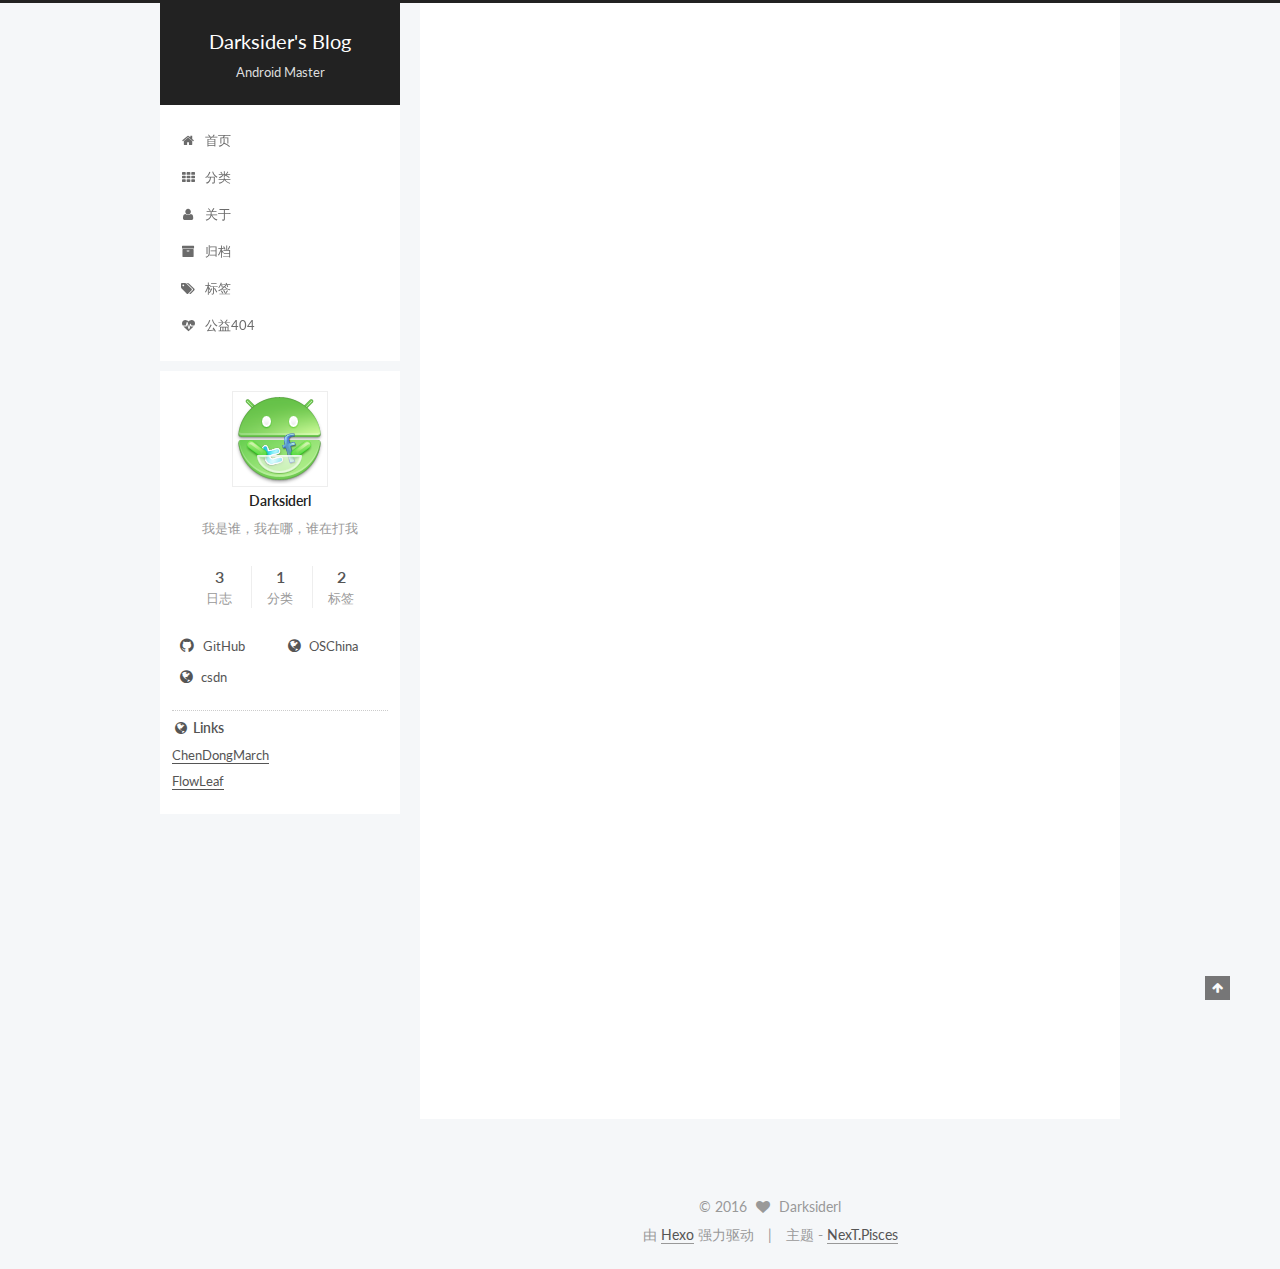
==== commit 41a39026: "Site updated: 2016-08-23 15:03:37" ====
--- a/index.html
+++ b/index.html
@@ -709,11 +709,20 @@
               </span>
             
               <span class="links-of-author-item">
-                <a href="http://blog.csdn.net/u011148116" target="_blank" title="微博">
+                <a href="http://git.oschina.net/lydnet" target="_blank" title="OSChina">
                   
                     <i class="fa fa-fw fa-globe"></i>
                   
-                  微博
+                  OSChina
+                </a>
+              </span>
+            
+              <span class="links-of-author-item">
+                <a href="http://blog.csdn.net/u011148116" target="_blank" title="csdn">
+                  
+                    <i class="fa fa-fw fa-globe"></i>
+                  
+                  csdn
                 </a>
               </span>
             
--- a/css/main.css
+++ b/css/main.css
@@ -1549,7 +1549,7 @@
   width: 4px;
   height: 4px;
   border-radius: 50%;
-  background: #d43ee2;
+  background: #4094f6;
 }
 .links-of-blogroll {
   font-size: 13px;
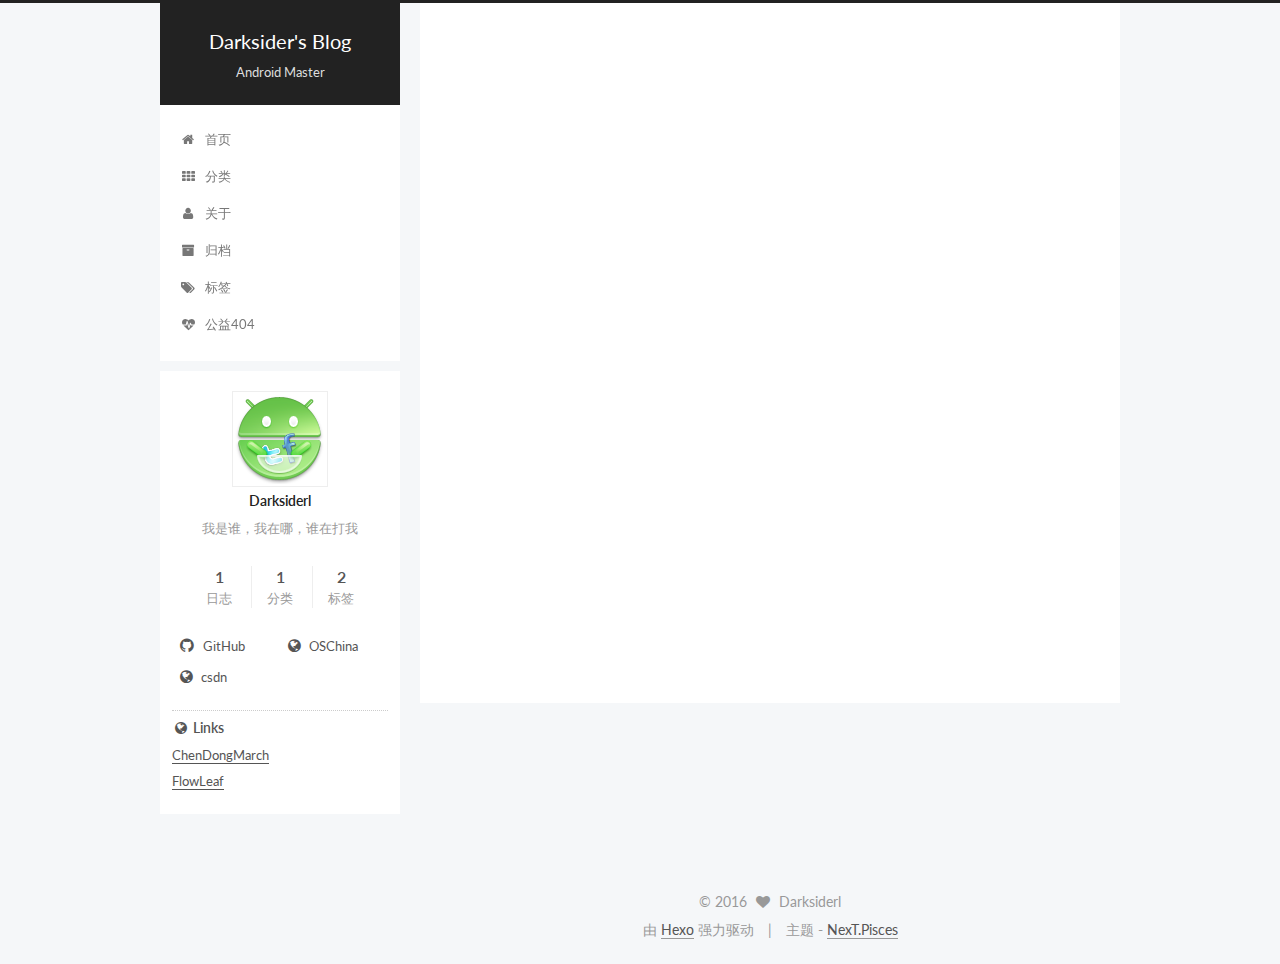
==== commit 4eb39568: "Site updated: 2016-08-23 15:06:00" ====
--- a/index.html
+++ b/index.html
@@ -397,237 +397,6 @@
 
 
     
-      
-
-  
-  
-
-  
-  
-  
-
-  <article class="post post-type-normal " itemscope itemtype="http://schema.org/Article">
-
-    
-      <header class="post-header">
-
-        
-        
-          <h1 class="post-title" itemprop="name headline">
-            
-            
-              
-                
-                <a class="post-title-link" href="/2016/08/22/My-New-Post/" itemprop="url">
-                  My New Post
-                </a>
-              
-            
-          </h1>
-        
-
-        <div class="post-meta">
-          <span class="post-time">
-            <span class="post-meta-item-icon">
-              <i class="fa fa-calendar-o"></i>
-            </span>
-            <span class="post-meta-item-text">发表于</span>
-            <time itemprop="dateCreated" datetime="2016-08-22T09:36:47+08:00" content="2016-08-22">
-              2016-08-22
-            </time>
-          </span>
-
-          
-            <span class="post-category" >
-              &nbsp; | &nbsp;
-              <span class="post-meta-item-icon">
-                <i class="fa fa-folder-o"></i>
-              </span>
-              <span class="post-meta-item-text">分类于</span>
-              
-                <span itemprop="about" itemscope itemtype="https://schema.org/Thing">
-                  <a href="/categories/Nexo/" itemprop="url" rel="index">
-                    <span itemprop="name">Nexo</span>
-                  </a>
-                </span>
-
-                
-                
-
-              
-            </span>
-          
-
-          
-            
-              <span class="post-comments-count">
-                &nbsp; | &nbsp;
-                <a href="/2016/08/22/My-New-Post/#comments" itemprop="discussionUrl">
-                  <span class="post-comments-count ds-thread-count" data-thread-key="2016/08/22/My-New-Post/" itemprop="commentsCount"></span>
-                </a>
-              </span>
-            
-          
-
-          
-
-          
-          
-
-          
-        </div>
-      </header>
-    
-
-
-    <div class="post-body" itemprop="articleBody">
-
-      
-      
-
-      
-        
-          
-          
-          
-
-          <div class="post-more-link text-center">
-            <a class="btn" href="/2016/08/22/My-New-Post/#more" rel="contents">
-              阅读全文 &raquo;
-            </a>
-          </div>
-        
-      
-    </div>
-
-    <div>
-      
-    </div>
-
-    <div>
-      
-    </div>
-
-    <footer class="post-footer">
-      
-
-      
-
-      
-      
-        <div class="post-eof"></div>
-      
-    </footer>
-  </article>
-
-
-    
-      
-
-  
-  
-
-  
-  
-  
-
-  <article class="post post-type-normal " itemscope itemtype="http://schema.org/Article">
-
-    
-      <header class="post-header">
-
-        
-        
-          <h1 class="post-title" itemprop="name headline">
-            
-            
-              
-                
-                <a class="post-title-link" href="/2016/08/22/hello-world/" itemprop="url">
-                  Hello World
-                </a>
-              
-            
-          </h1>
-        
-
-        <div class="post-meta">
-          <span class="post-time">
-            <span class="post-meta-item-icon">
-              <i class="fa fa-calendar-o"></i>
-            </span>
-            <span class="post-meta-item-text">发表于</span>
-            <time itemprop="dateCreated" datetime="2016-08-22T09:29:44+08:00" content="2016-08-22">
-              2016-08-22
-            </time>
-          </span>
-
-          
-
-          
-            
-              <span class="post-comments-count">
-                &nbsp; | &nbsp;
-                <a href="/2016/08/22/hello-world/#comments" itemprop="discussionUrl">
-                  <span class="post-comments-count ds-thread-count" data-thread-key="2016/08/22/hello-world/" itemprop="commentsCount"></span>
-                </a>
-              </span>
-            
-          
-
-          
-
-          
-          
-
-          
-        </div>
-      </header>
-    
-
-
-    <div class="post-body" itemprop="articleBody">
-
-      
-      
-
-      
-        
-          
-          Welcome to Hexo! This is your very first post. Check documentation for more info. If you get any problems when using Hexo, you can find the answer in 
-          ...
-
-          <div class="post-more-link text-center">
-            <a class="btn" href="/2016/08/22/hello-world/#more" rel="contents">
-              阅读全文 &raquo;
-            </a>
-          </div>
-        
-      
-    </div>
-
-    <div>
-      
-    </div>
-
-    <div>
-      
-    </div>
-
-    <footer class="post-footer">
-      
-
-      
-
-      
-      
-        <div class="post-eof"></div>
-      
-    </footer>
-  </article>
-
-
-    
   </section>
 
   
@@ -669,7 +438,7 @@
         <nav class="site-state motion-element">
           <div class="site-state-item site-state-posts">
             <a href="/archives">
-              <span class="site-state-item-count">3</span>
+              <span class="site-state-item-count">1</span>
               <span class="site-state-item-name">日志</span>
             </a>
           </div>
--- a/css/main.css
+++ b/css/main.css
@@ -1549,7 +1549,7 @@
   width: 4px;
   height: 4px;
   border-radius: 50%;
-  background: #4094f6;
+  background: #f11299;
 }
 .links-of-blogroll {
   font-size: 13px;
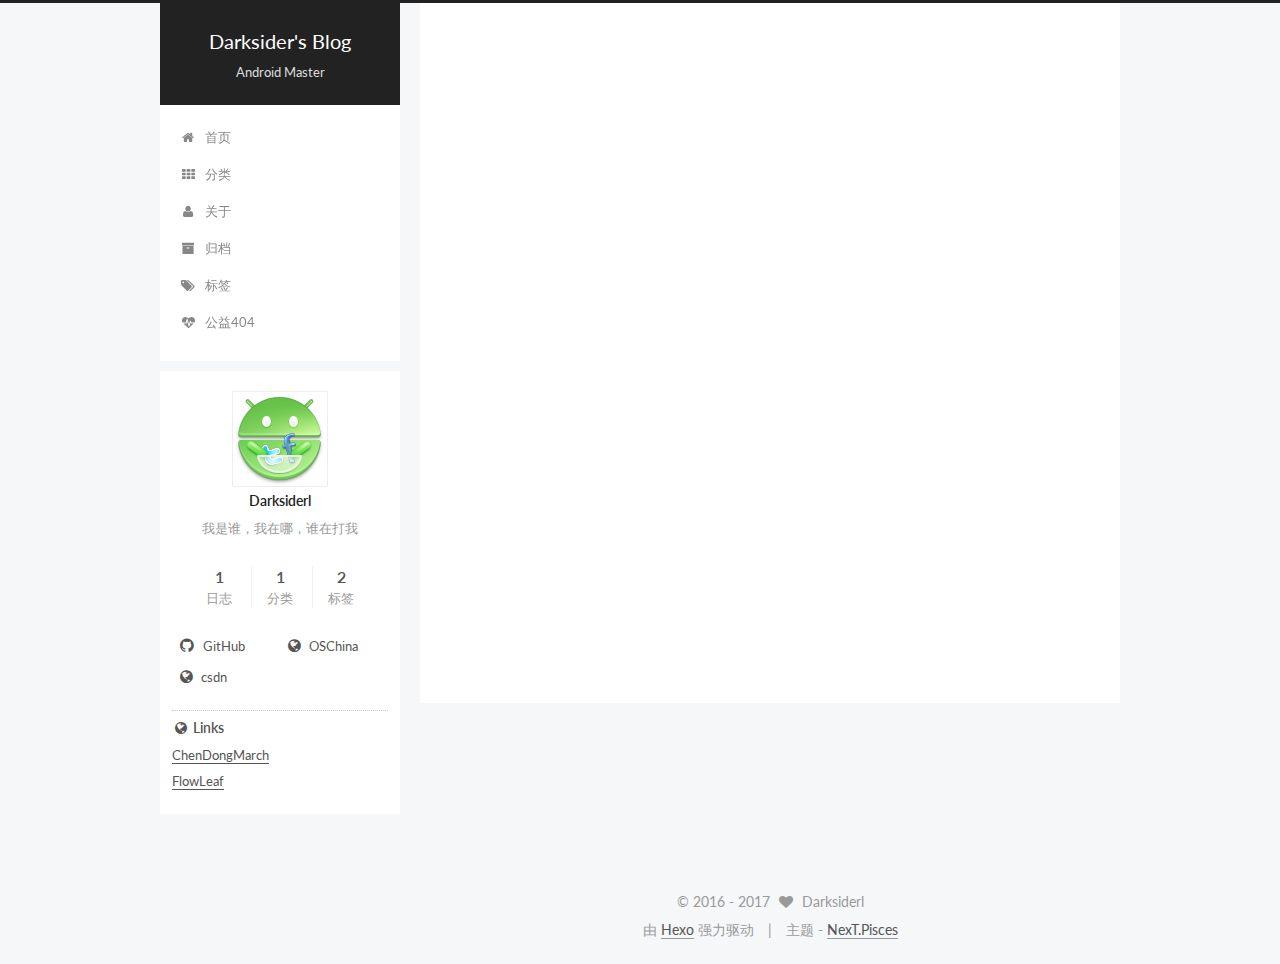
==== commit 5b7bf161: "Site updated: 2017-07-04 13:51:40" ====
--- a/index.html
+++ b/index.html
@@ -86,12 +86,12 @@
 
 <meta name="description" content="我是谁，我在哪，谁在打我">
 <meta property="og:type" content="website">
-<meta property="og:title" content="Darksider's Blog">
+<meta property="og:title" content="Darksider&#39;s Blog">
 <meta property="og:url" content="http://yoursite.com/index.html">
-<meta property="og:site_name" content="Darksider's Blog">
+<meta property="og:site_name" content="Darksider&#39;s Blog">
 <meta property="og:description" content="我是谁，我在哪，谁在打我">
 <meta name="twitter:card" content="summary">
-<meta name="twitter:title" content="Darksider's Blog">
+<meta name="twitter:title" content="Darksider&#39;s Blog">
 <meta name="twitter:description" content="我是谁，我在哪，谁在打我">
 
 
@@ -538,8 +538,8 @@
       <div class="footer-inner">
         <div class="copyright" >
   
-  &copy; 
-  <span itemprop="copyrightYear">2016</span>
+  &copy;  2016 - 
+  <span itemprop="copyrightYear">2017</span>
   <span class="with-love">
     <i class="fa fa-heart"></i>
   </span>
--- a/css/main.css
+++ b/css/main.css
@@ -1549,7 +1549,7 @@
   width: 4px;
   height: 4px;
   border-radius: 50%;
-  background: #f11299;
+  background: #ab5499;
 }
 .links-of-blogroll {
   font-size: 13px;
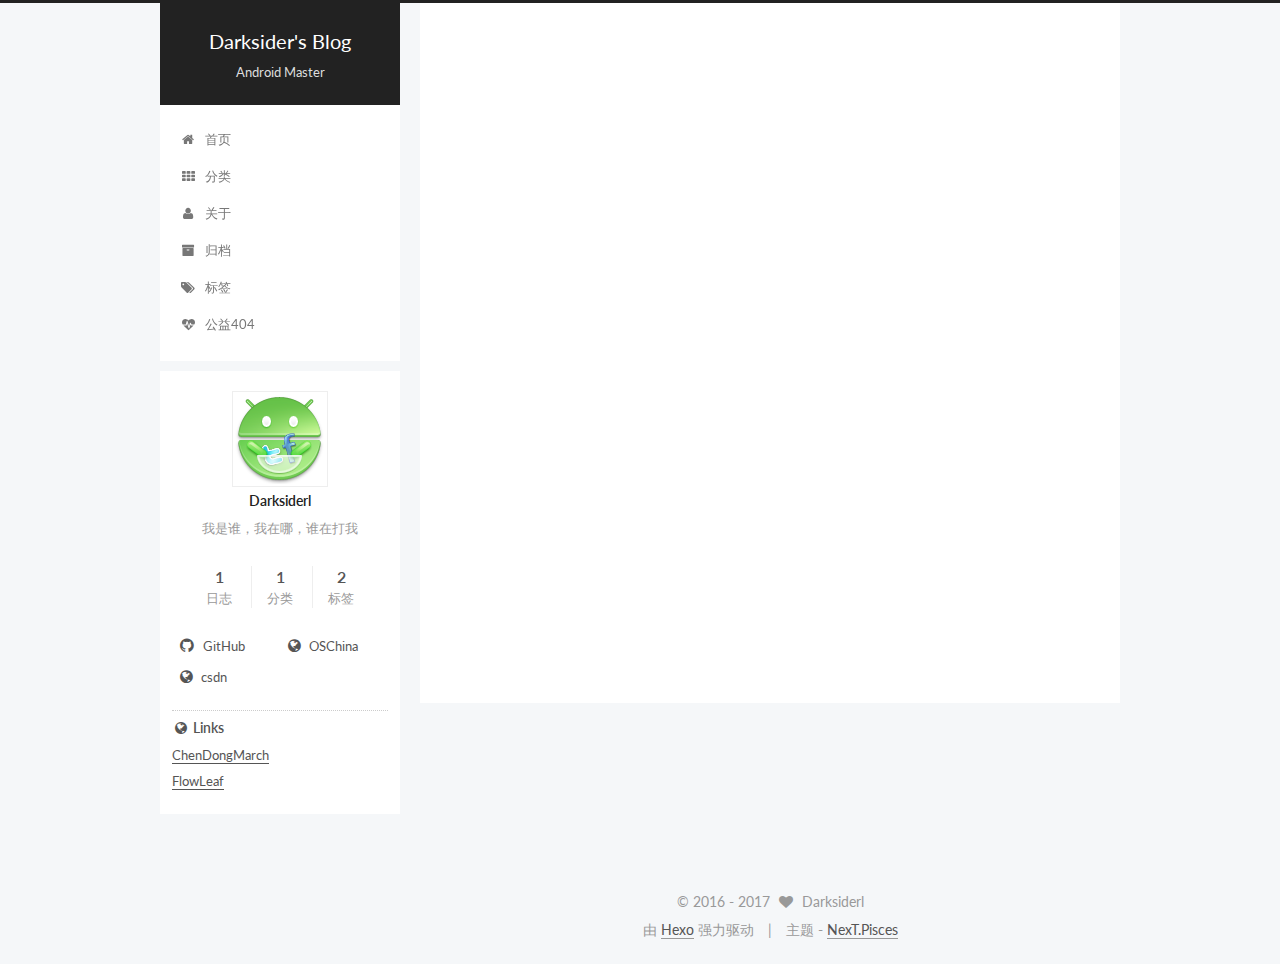
==== commit 6f6eb44a: "Site updated: 2017-07-04 14:58:09" ====
--- a/index.html
+++ b/index.html
@@ -85,6 +85,7 @@
 
 
 <meta name="description" content="我是谁，我在哪，谁在打我">
+<meta name="keywords" content="Android">
 <meta property="og:type" content="website">
 <meta property="og:title" content="Darksider&#39;s Blog">
 <meta property="og:url" content="http://yoursite.com/index.html">
--- a/css/main.css
+++ b/css/main.css
@@ -1549,7 +1549,7 @@
   width: 4px;
   height: 4px;
   border-radius: 50%;
-  background: #ab5499;
+  background: #8bff40;
 }
 .links-of-blogroll {
   font-size: 13px;
